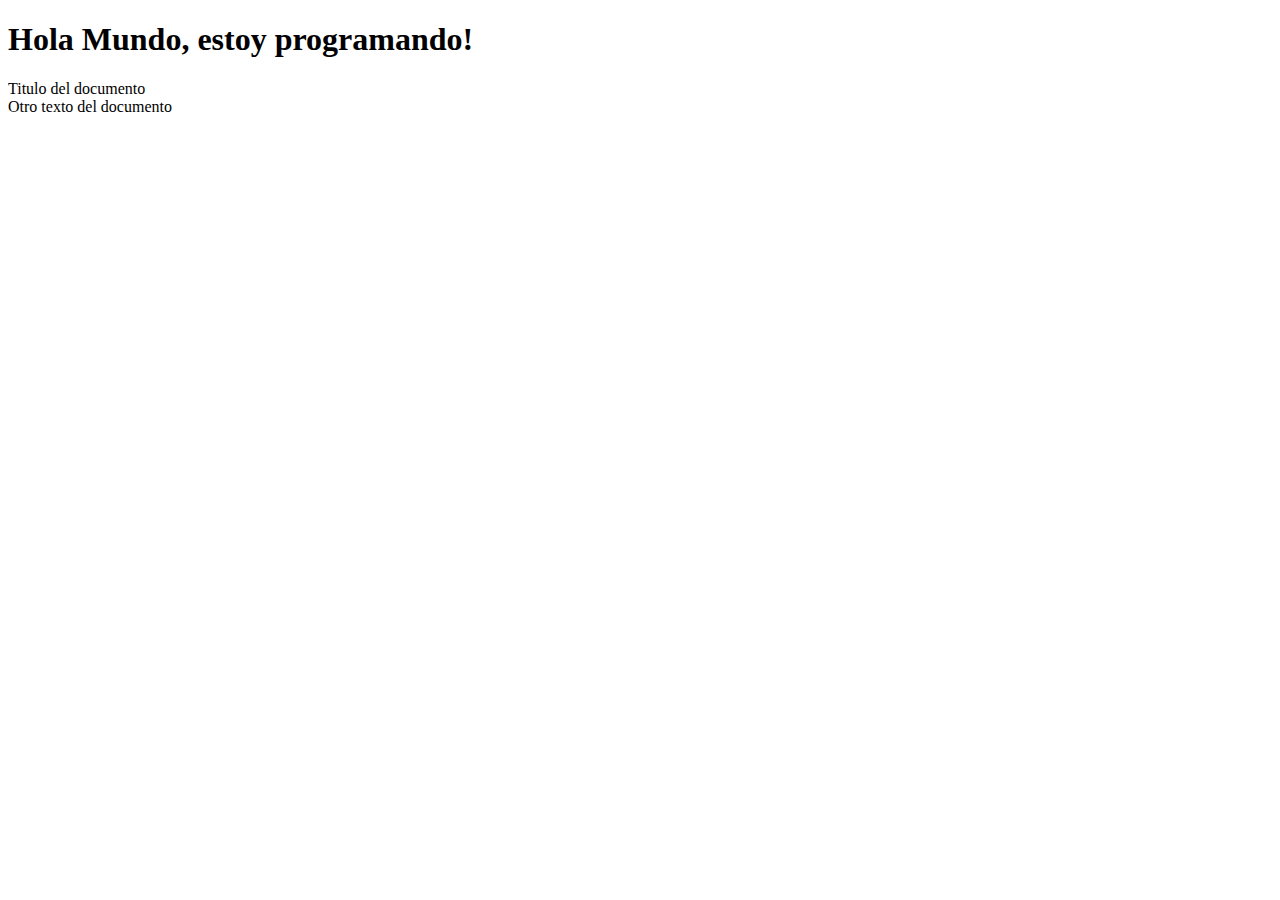
==== index.html @ d9b667fb "clase 2" ====
<!DOCTYPE html>
<html lang="en">
<head>
    <meta charset="UTF-8">
    <meta http-equiv="X-UA-Compatible" content="IE=edge">
    <meta name="viewport" content="width=device-width, initial-scale=1.0">
    <title>Document</title>
    
   <!--<script defer src="./src/index.js"></script>  -->

</head>
<body>
    <h1>Hola Mundo, estoy programando!</h1>

    <!-- 
        <script> 
        console.log('"Hola"');
    </script>
    -->
    <script src="./src/constantes.js"></script>
    <script src="./src/variables.js"></script>
    <script src="./src/index.js"></script>

</body>
</html>
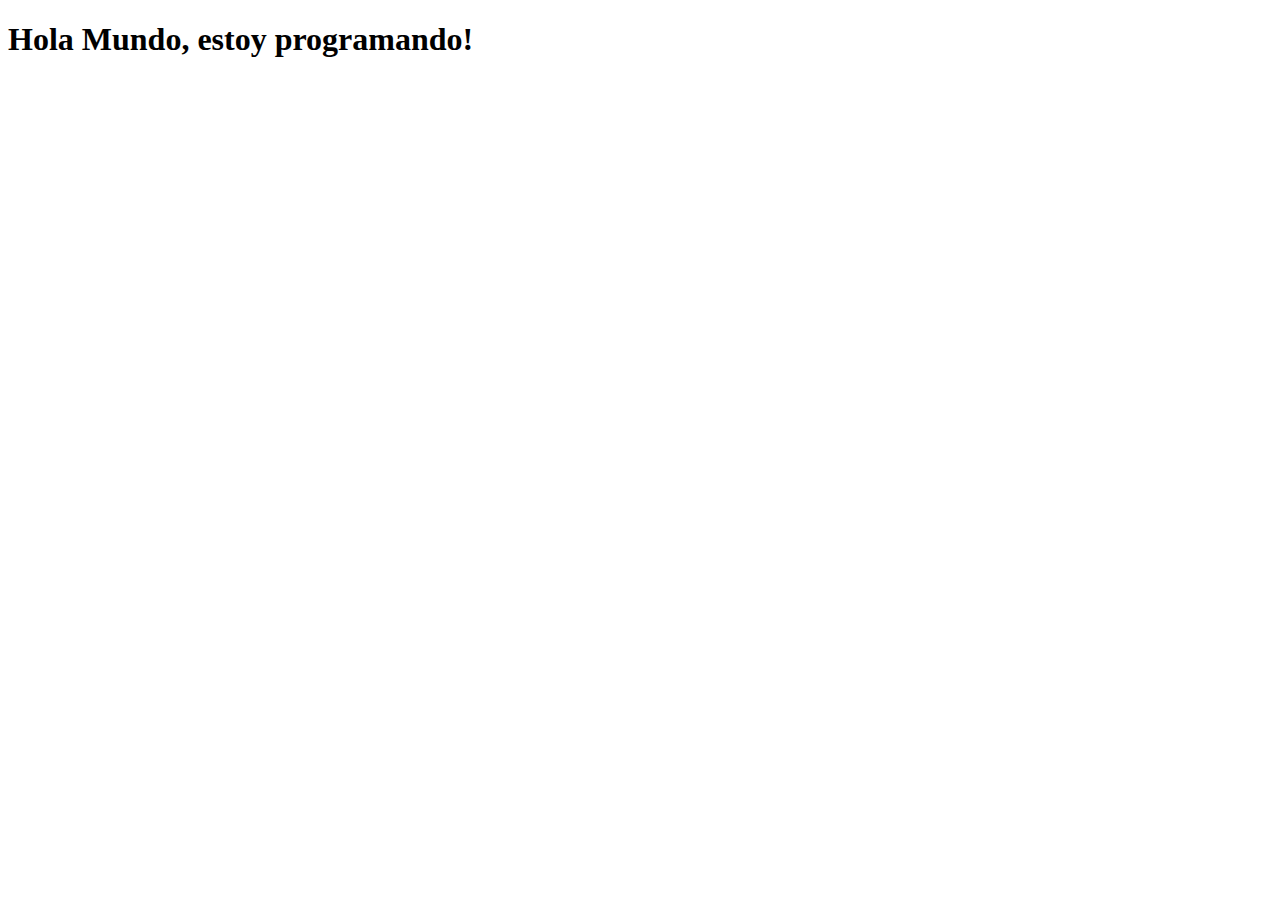
==== commit f7a94069: "proyecto de simulador de cajero automatico" ====
--- a/index.html
+++ b/index.html
@@ -11,15 +11,21 @@
 </head>
 <body>
     <h1>Hola Mundo, estoy programando!</h1>
-
     <!-- 
         <script> 
         console.log('"Hola"');
     </script>
     -->
+    <script src="./src/problemas/vacunacion.js"></script>
+    <!--
     <script src="./src/constantes.js"></script>
     <script src="./src/variables.js"></script>
     <script src="./src/index.js"></script>
+    <script src="./src/condicionales/ejemplo1.js"></script>
+    <script src="./src/condicionales/if-anidado.js"></script>
+     <script src="./src/condicionales/else-if.js"></script>
+    <script src="./src/operadores-logicos/ejemplo-1.js"></script>
+    -->
 
 </body>
 </html>